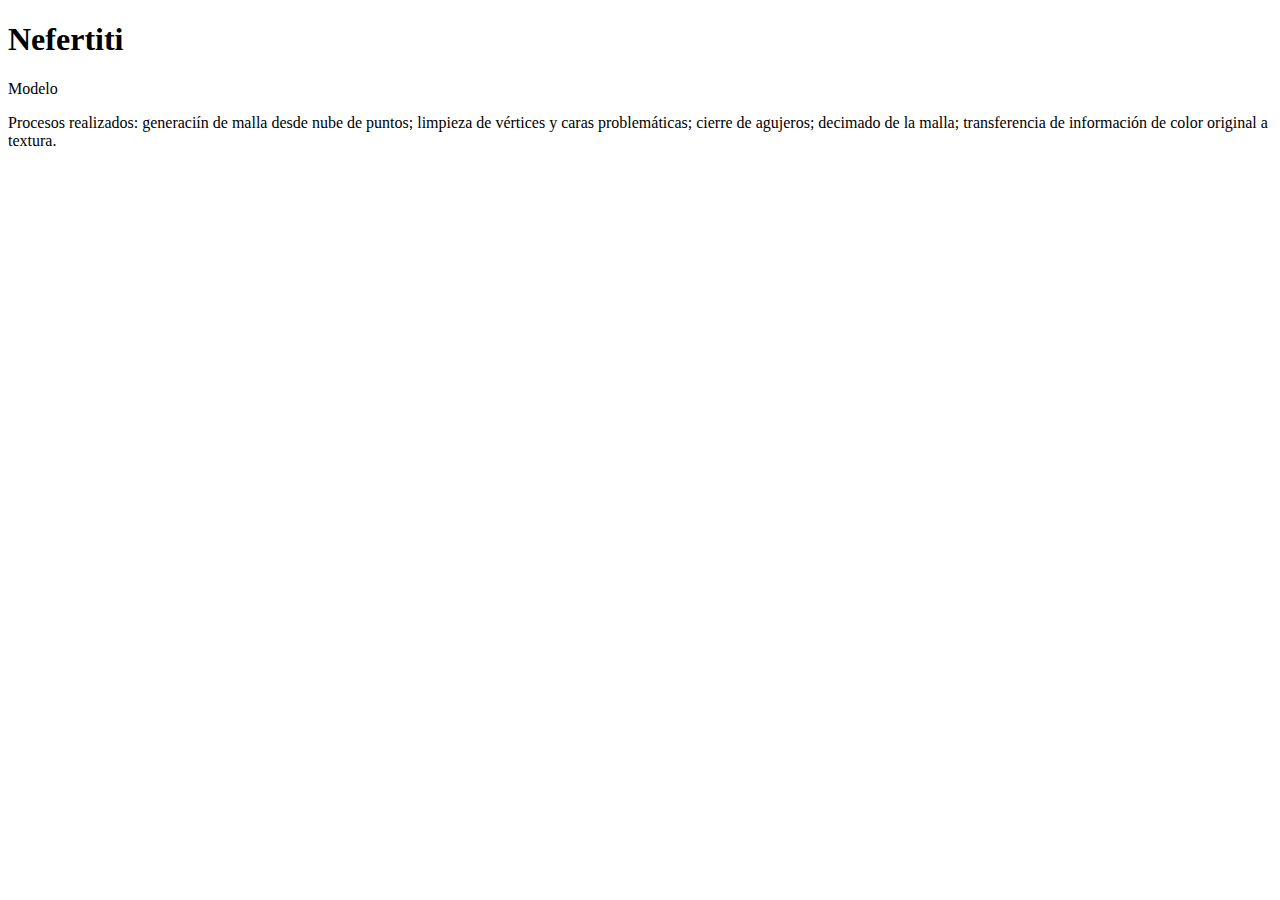
==== index.html @ b60205c8 "Add files via upload" ====
<!DOCTYPE html>
<html>
<head>
<meta http-equiv='X-UA-Compatible' content='chrome=1'></meta>
<meta http-equiv='Content-Type' content='text/html;charset=utf-8'></meta>
<title>Titulo pestaña</title>
<script type='text/javascript' src='https://www.x3dom.org/download/x3dom.js'> </script>
<link rel='stylesheet' type='text/css' href='https://www.x3dom.org/download/x3dom.css'/>
</head>
<body>
<h1>Nefertiti</h1>
<p>
    Modelo 
</p>
<x3d width='800px' height='800px'>
<scene>
<Viewpoint position="-870.39785 123.34960 -92.53048" orientation="-0.55260 0.62985 0.54582 4.07845" 
	centerOfRotation="-136.70354 -5.96389 24.76539" fieldOfView="0.78540" description="defaultX3DViewpointNode"></Viewpoint>
<inline url="https://raw.githubusercontent.com/laurwz/nefertiti/main/Nefertiti_10k.x3d"> </inline>
</scene>
</x3d>
<p>
    Procesos realizados: generaciín de malla desde nube de puntos; limpieza de vértices y caras problemáticas; cierre de agujeros; decimado de la malla; transferencia de información de color original a textura.
</p>
  </body>
</html>
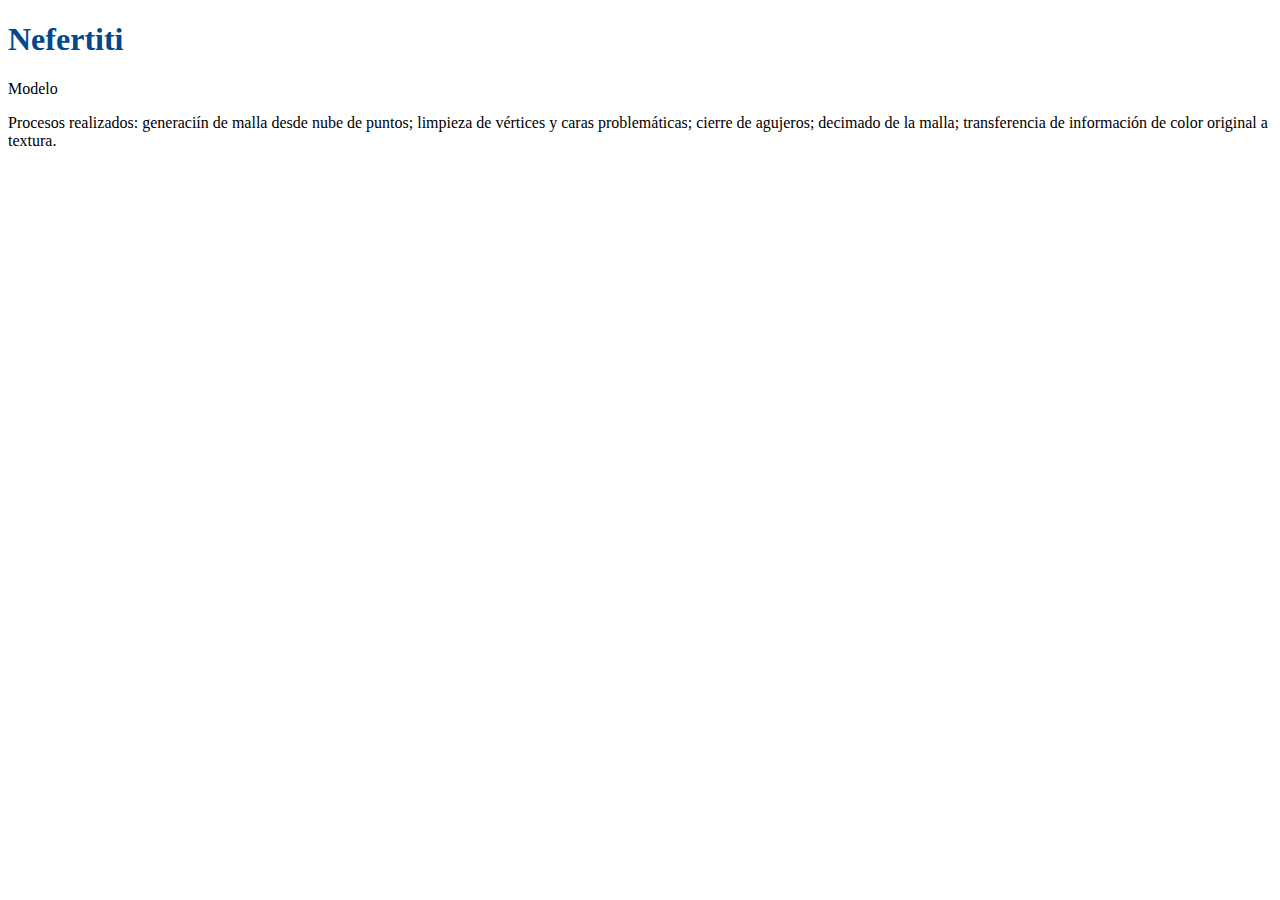
==== commit f25bdb3a: "Add files via upload" ====
--- a/index.html
+++ b/index.html
@@ -3,10 +3,20 @@
 <head>
 <meta http-equiv='X-UA-Compatible' content='chrome=1'></meta>
 <meta http-equiv='Content-Type' content='text/html;charset=utf-8'></meta>
-<title>Titulo pestaña</title>
+<title>Nefertiti</title>
 <script type='text/javascript' src='https://www.x3dom.org/download/x3dom.js'> </script>
 <link rel='stylesheet' type='text/css' href='https://www.x3dom.org/download/x3dom.css'/>
 </head>
+<style>
+body{background-image: url("https://images-na.ssl-images-amazon.com/images/I/71X9D22maUL._AC_SL1100_.jpg"); background-size: cover; }.apptivaweb {
+	text-align: center;	/* texto centrado*/
+	width: 1170px;    	/* Ancho del contenedor */
+	margin: 0 auto;   	/* contenedor centrado */
+	background: white; 	/* color de fondo  (peru, #ff00ff, 255,00,255,1) */
+	padding: 50px;		/* espacio entre el contenido y el div*/
+		}
+h1{color: #04488C;
+</style>
 <body>
 <h1>Nefertiti</h1>
 <p>
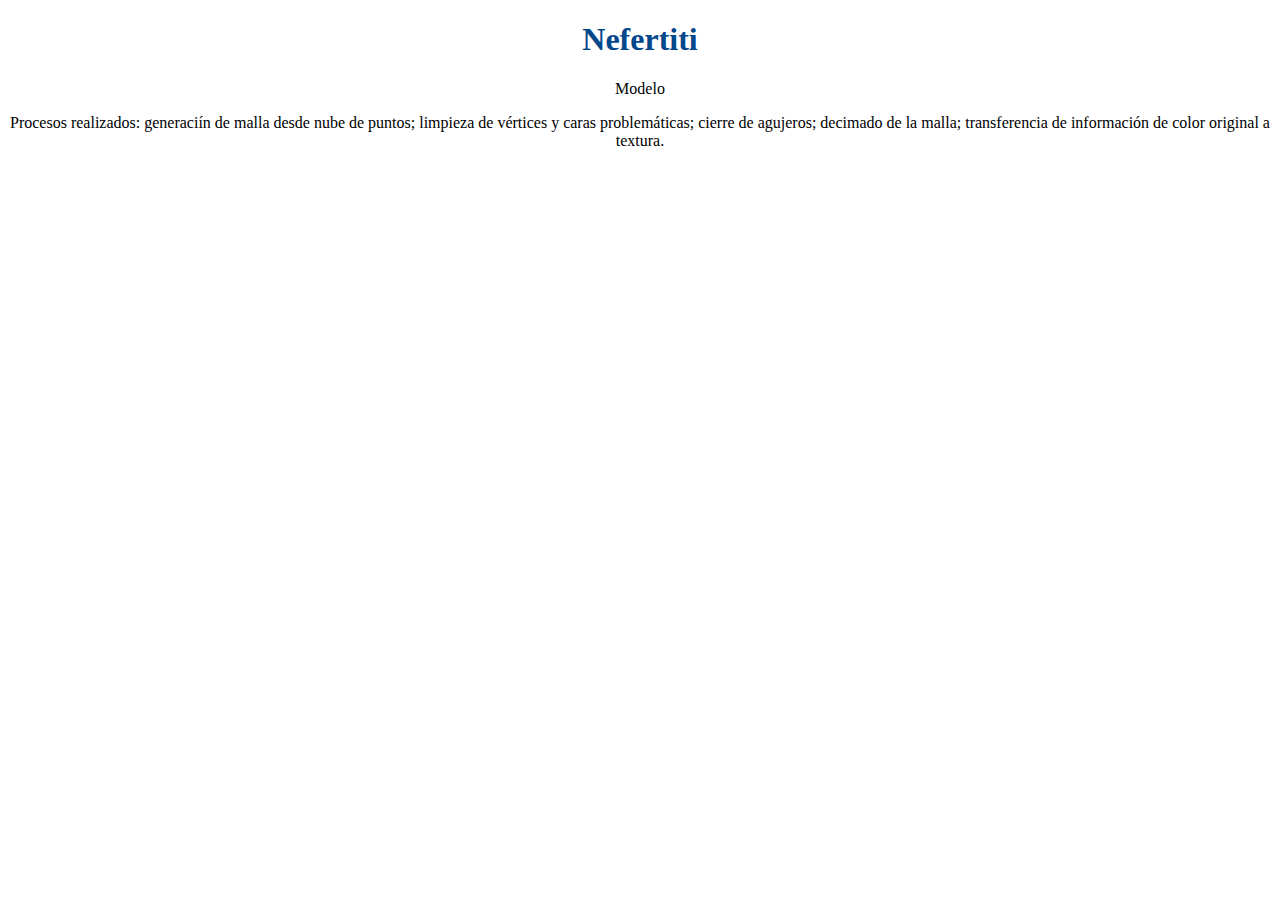
==== commit 205c1bc1: "Add files via upload" ====
--- a/index.html
+++ b/index.html
@@ -8,21 +8,15 @@
 <link rel='stylesheet' type='text/css' href='https://www.x3dom.org/download/x3dom.css'/>
 </head>
 <style>
-body{background-image: url("https://images-na.ssl-images-amazon.com/images/I/71X9D22maUL._AC_SL1100_.jpg"); background-size: cover; }.apptivaweb {
-	text-align: center;	/* texto centrado*/
-	width: 1170px;    	/* Ancho del contenedor */
-	margin: 0 auto;   	/* contenedor centrado */
-	background: white; 	/* color de fondo  (peru, #ff00ff, 255,00,255,1) */
-	padding: 50px;		/* espacio entre el contenido y el div*/
-		}
-h1{color: #04488C;
+body{background-image: url("https://images-na.ssl-images-amazon.com/images/I/71X9D22maUL._AC_SL1100_.jpg"); background-size: cover; } h1{color: #04488C; text-align: center;}
 </style>
 <body>
-<h1>Nefertiti</h1>
-<p>
-    Modelo 
-</p>
-<x3d width='800px' height='800px'>
+
+ <div style="text-align: center;">
+   <h1>Nefertiti</h1>
+<p>Modelo</p>
+
+<x3d width='800px' height='800px'; >
 <scene>
 <Viewpoint position="-870.39785 123.34960 -92.53048" orientation="-0.55260 0.62985 0.54582 4.07845" 
 	centerOfRotation="-136.70354 -5.96389 24.76539" fieldOfView="0.78540" description="defaultX3DViewpointNode"></Viewpoint>
@@ -32,5 +26,6 @@
 <p>
     Procesos realizados: generaciín de malla desde nube de puntos; limpieza de vértices y caras problemáticas; cierre de agujeros; decimado de la malla; transferencia de información de color original a textura.
 </p>
+</div>
   </body>
 </html>
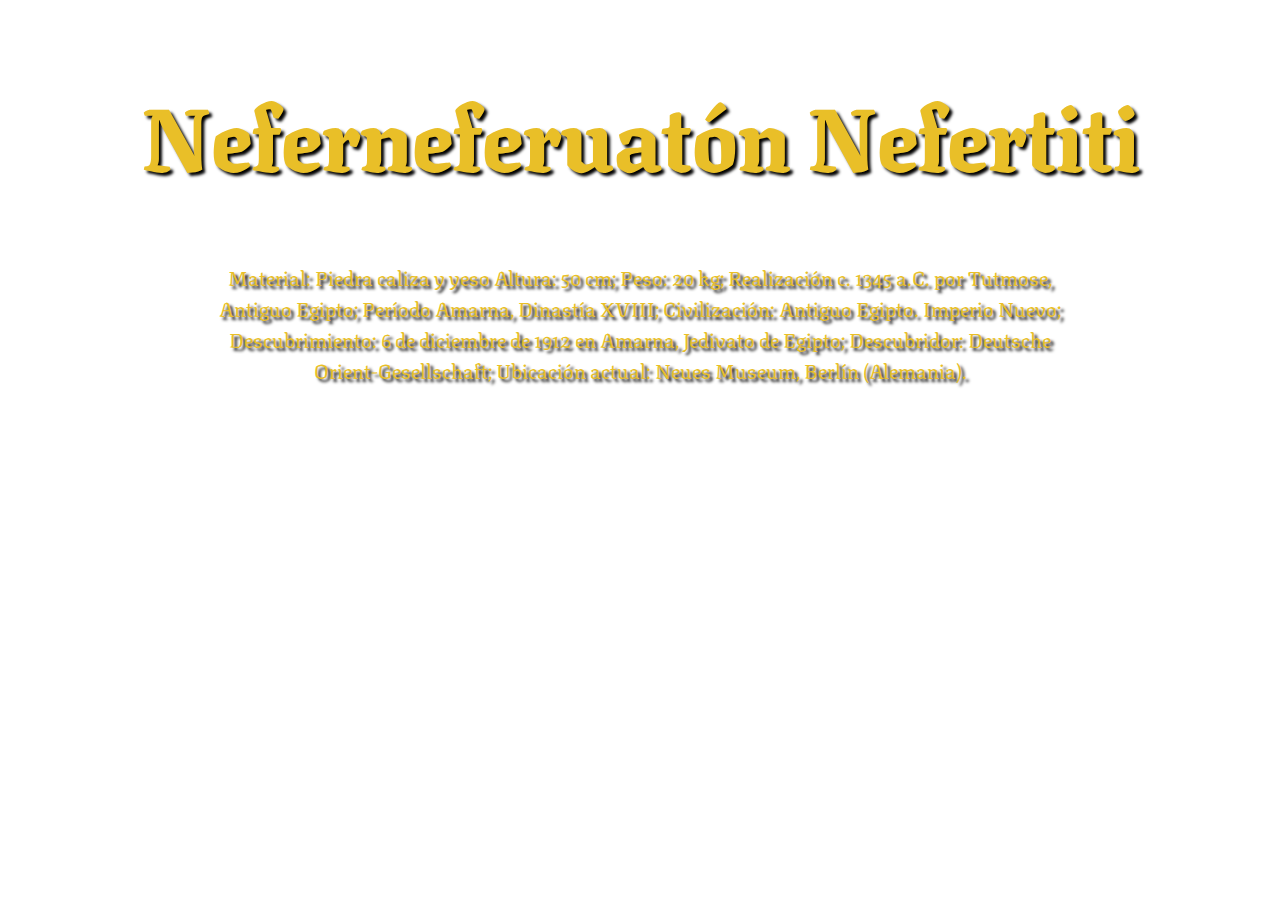
==== commit df5e5652: "Add files via upload" ====
--- a/index.html
+++ b/index.html
@@ -3,29 +3,36 @@
 <head>
 <meta http-equiv='X-UA-Compatible' content='chrome=1'></meta>
 <meta http-equiv='Content-Type' content='text/html;charset=utf-8'></meta>
-<title>Nefertiti</title>
+<title>Neferneferuatón Nefertiti</title>
 <script type='text/javascript' src='https://www.x3dom.org/download/x3dom.js'> </script>
 <link rel='stylesheet' type='text/css' href='https://www.x3dom.org/download/x3dom.css'/>
+<link rel="preconnect" href="https://fonts.googleapis.com">
+<link rel="preconnect" href="https://fonts.gstatic.com" crossorigin>
+<link href="https://fonts.googleapis.com/css2?family=Texturina:ital,opsz,wght@0,12..72,100..900;1,12..72,100..900&display=swap" rel="stylesheet">
 </head>
 <style>
-body{background-image: url("https://images-na.ssl-images-amazon.com/images/I/71X9D22maUL._AC_SL1100_.jpg"); background-size: cover; } h1{color: #04488C; text-align: center;}
+body{background-image: url("https://historicaleve.com/wp-content/uploads/2022/09/Night-view-of-the-facade-of-the-temple.-Egittalloyd-Travel-Egypt..jpg"); background-size: cover; background-attachment: fixed; } h1{color: #e9bf28; text-align: center; font-family: "Texturina", serif; font-size: 90px; font-optical-sizing: auto; font-weight: 900;  font-style: normal;text-shadow: 3px 3px 3px black;} p{color: #e9bf28; text-align: center; font-family: "Texturina", serif; font-size: 20px; font-optical-sizing: auto; font-weight: 400;  font-style: normal;text-shadow: 3px 3px 3px black;}
 </style>
 <body>
 
- <div style="text-align: center;">
-   <h1>Nefertiti</h1>
-<p>Modelo</p>
-
-<x3d width='800px' height='800px'; >
+<section>
+ <div style="text-align: center; margin-top:30px;">
+   <h1 class="texturina">Neferneferuatón Nefertiti</h1>
+<p class="texturina"; style="text-align: center; margin:0 190px 0 190px;">
+Material: Piedra caliza y yeso
+Altura: 50 cm; Peso: 20 kg; Realización	c. 1345 a.C. por Tutmose, Antiguo Egipto; Período Amarna, Dinastía XVIII; Civilización: Antiguo Egipto. Imperio Nuevo; Descubrimiento: 6 de diciembre de 1912 en Amarna, Jedivato de Egipto; Descubridor: Deutsche Orient-Gesellschaft; Ubicación actual: Neues Museum, Berlín (Alemania).
+</p>
+<x3d width='100%' height='500px'; >
 <scene>
-<Viewpoint position="-870.39785 123.34960 -92.53048" orientation="-0.55260 0.62985 0.54582 4.07845" 
+<Viewpoint position="-493.10876 -799.01798 107.23042" orientation="0.93080 -0.25756 -0.25939 1.53447" 
 	centerOfRotation="-136.70354 -5.96389 24.76539" fieldOfView="0.78540" description="defaultX3DViewpointNode"></Viewpoint>
-<inline url="https://raw.githubusercontent.com/laurwz/nefertiti/main/Nefertiti_10k.x3d"> </inline>
+<inline url="https://raw.githubusercontent.com/laurwz/nefertiti/main/Nefertiti_10k.x3d"> 
+</inline>
 </scene>
 </x3d>
-<p>
-    Procesos realizados: generaciín de malla desde nube de puntos; limpieza de vértices y caras problemáticas; cierre de agujeros; decimado de la malla; transferencia de información de color original a textura.
-</p>
+
+
 </div>
+</section>
   </body>
 </html>
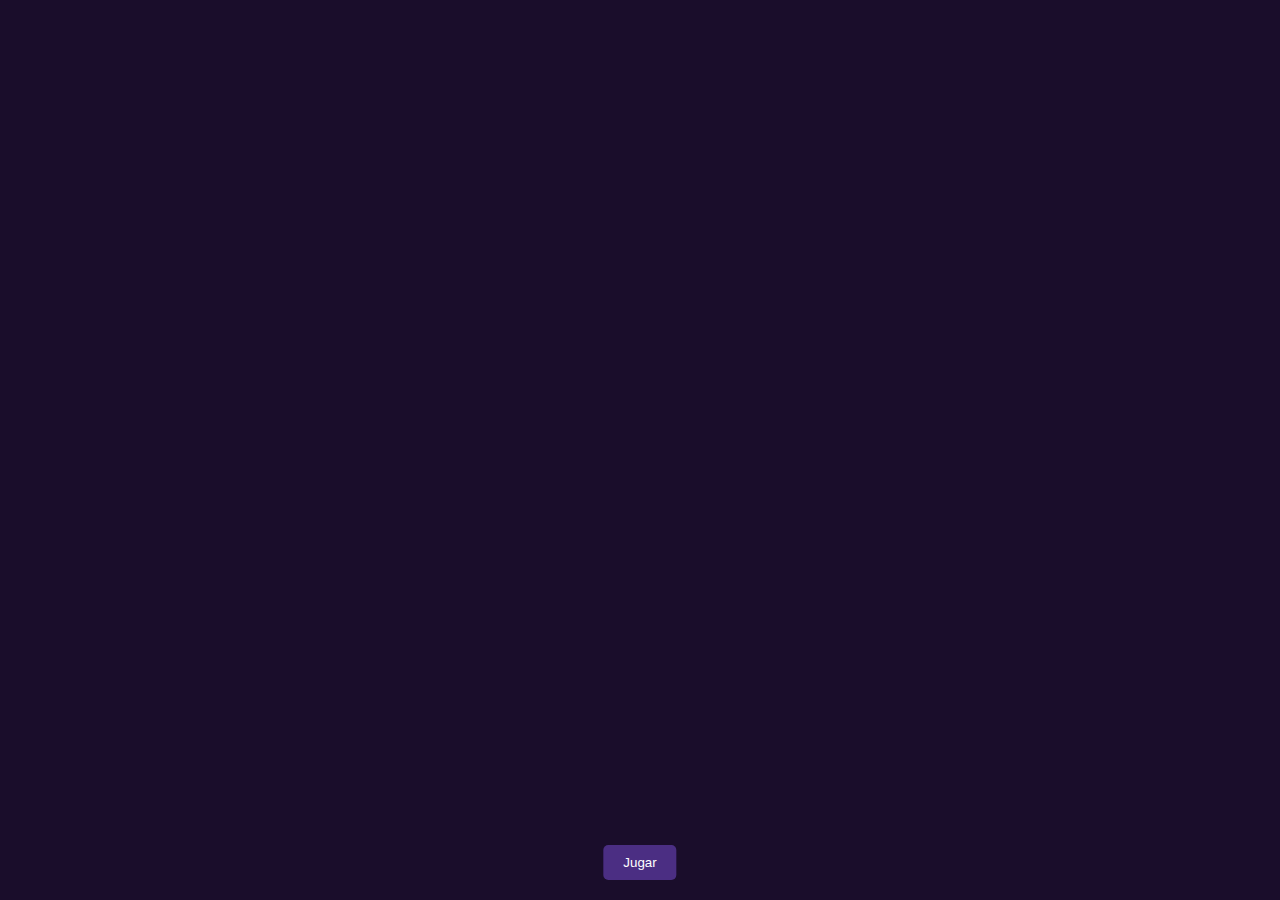
==== commit 2e2d1938: "index.html" ====
--- a/index.html
+++ b/index.html
@@ -1,38 +1,50 @@
 <!DOCTYPE html>
-<html>
+<html lang="es">
 <head>
-<meta http-equiv='X-UA-Compatible' content='chrome=1'></meta>
-<meta http-equiv='Content-Type' content='text/html;charset=utf-8'></meta>
-<title>Neferneferuatón Nefertiti</title>
-<script type='text/javascript' src='https://www.x3dom.org/download/x3dom.js'> </script>
-<link rel='stylesheet' type='text/css' href='https://www.x3dom.org/download/x3dom.css'/>
-<link rel="preconnect" href="https://fonts.googleapis.com">
-<link rel="preconnect" href="https://fonts.gstatic.com" crossorigin>
-<link href="https://fonts.googleapis.com/css2?family=Texturina:ital,opsz,wght@0,12..72,100..900;1,12..72,100..900&display=swap" rel="stylesheet">
+    <meta charset="UTF-8">
+    <meta name="viewport" content="width=device-width, initial-scale=1.0">
+    <title>Ajedrez Esotérico</title>
+    <style>
+        body {
+            margin: 0;
+            background: #1a0d2b; /* Fondo oscuro esotérico */
+            overflow: hidden;
+        }
+        canvas { 
+            width: 100%; 
+            height: 100vh; 
+        }
+        .piece-container {
+            position: absolute;
+            color: #d4aaff; /* Tono místico */
+            text-align: center;
+            font-family: Arial, sans-serif;
+        }
+        #play-btn {
+            position: absolute;
+            bottom: 20px;
+            left: 50%;
+            transform: translateX(-50%);
+            padding: 10px 20px;
+            background: #4b2e83;
+            color: #fff;
+            border: none;
+            border-radius: 5px;
+            cursor: pointer;
+        }
+        #play-btn:hover {
+            background: #6b4e9e;
+        }
+    </style>
 </head>
-<style>
-body{background-image: url("https://historicaleve.com/wp-content/uploads/2022/09/Night-view-of-the-facade-of-the-temple.-Egittalloyd-Travel-Egypt..jpg"); background-size: cover; background-attachment: fixed; } h1{color: #e9bf28; text-align: center; font-family: "Texturina", serif; font-size: 90px; font-optical-sizing: auto; font-weight: 900;  font-style: normal;text-shadow: 3px 3px 3px black;} p{color: #e9bf28; text-align: center; font-family: "Texturina", serif; font-size: 20px; font-optical-sizing: auto; font-weight: 400;  font-style: normal;text-shadow: 3px 3px 3px black;}
-</style>
 <body>
+    <div id="scene"></div>
+    <button id="play-btn" onclick="window.open('game.html', '_blank')">Jugar</button>
+    <audio id="bg-music" autoplay loop>
+        <source src="https://www.soundhelix.com/examples/mp3/SoundHelix-Song-1.mp3" type="audio/mpeg">
+    </audio>
+    <script src="https://cdnjs.cloudflare.com/ajax/libs/three.js/r134/three.min.js"></script>
+    <script src="main.js"></script>
+</body>
+</html>
 
-<section>
- <div style="text-align: center; margin-top:30px;">
-   <h1 class="texturina">Neferneferuatón Nefertiti</h1>
-<p class="texturina"; style="text-align: center; margin:0 190px 0 190px;">
-Material: Piedra caliza y yeso
-Altura: 50 cm; Peso: 20 kg; Realización	c. 1345 a.C. por Tutmose, Antiguo Egipto; Período Amarna, Dinastía XVIII; Civilización: Antiguo Egipto. Imperio Nuevo; Descubrimiento: 6 de diciembre de 1912 en Amarna, Jedivato de Egipto; Descubridor: Deutsche Orient-Gesellschaft; Ubicación actual: Neues Museum, Berlín (Alemania).
-</p>
-<x3d width='100%' height='500px'; >
-<scene>
-<Viewpoint position="-493.10876 -799.01798 107.23042" orientation="0.93080 -0.25756 -0.25939 1.53447" 
-	centerOfRotation="-136.70354 -5.96389 24.76539" fieldOfView="0.78540" description="defaultX3DViewpointNode"></Viewpoint>
-<inline url="https://raw.githubusercontent.com/laurwz/nefertiti/main/Nefertiti_10k.x3d"> 
-</inline>
-</scene>
-</x3d>
-
-
-</div>
-</section>
-  </body>
-</html>
